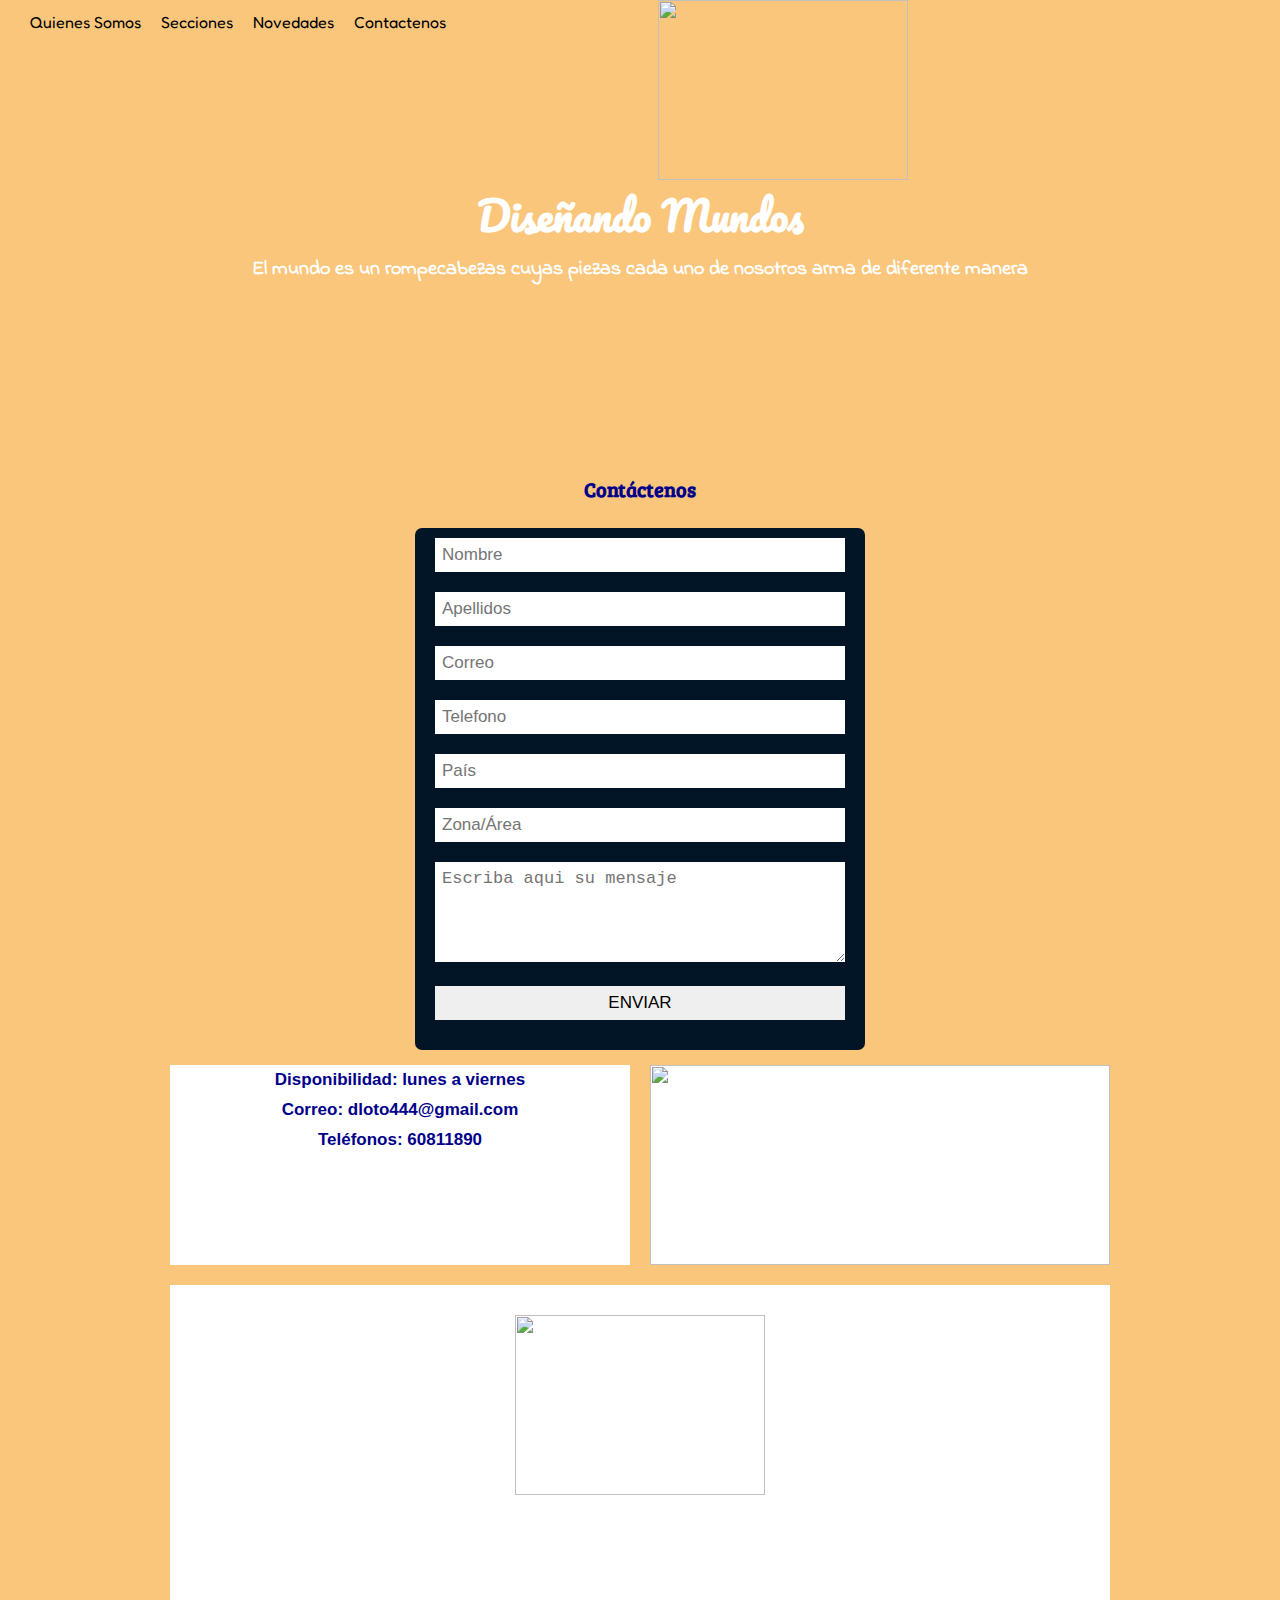
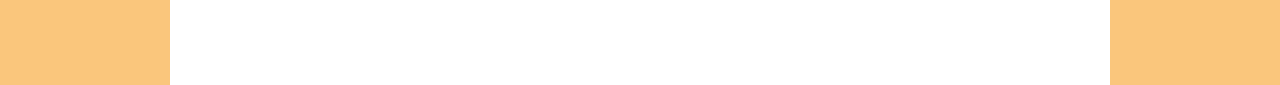
==== Contactenos.html @ fd83d829 "cambios" ====
<!DOCTYPE html>
<html>
<head>
	<title>DISEÑANDO MUNDOS</title>
	<link href="https://fonts.googleapis.com/css2?family=Fredoka+One&family=Satisfy&display=swap" rel="stylesheet">
	<link href="https://fonts.googleapis.com/css2?family=Aclonica&family=Changa+One&family=Gochi+Hand&display=swap" rel="stylesheet">
	<link rel="preconnect" href="https://fonts.gstatic.com">
<link href="https://fonts.googleapis.com/css2?family=Indie+Flower&display=swap" rel="stylesheet">
<link rel="preconnect" href="https://fonts.gstatic.com">
<link href="https://fonts.googleapis.com/css2?family=Indie+Flower&family=Pacifico&display=swap" rel="stylesheet">
<link rel="preconnect" href="https://fonts.gstatic.com">
<link href="https://fonts.googleapis.com/css2?family=Bree+Serif&family=Indie+Flower&family=Pacifico&display=swap" rel="stylesheet">
<link rel="preconnect" href="https://fonts.gstatic.com">
<link rel="preconnect" href="https://fonts.gstatic.com">
<link href="https://fonts.googleapis.com/css2?family=Bree+Serif&family=Indie+Flower&family=Pacifico&family=Patua+One&display=swap" rel="stylesheet">
	<script src="https://kit.fontawesome.com/1785122e83.js" crossorigin="anonymous"></script>
	<script src="js/contamos.js"></script>
<link href="estilos/menu.css" rel="stylesheet" type="text/css">
	<style type="text/css">
		div{
			box-sizing: border-box;
		}
		h1,h2,h3,h4,p,ol,ul{
			margin:0;
			padding: 0;
		}
		h1{
			font-family: 'Pacifico', cursive;
			font-size:40px;
			color: white;

		}
		h2{
			font-family: 'Indie Flower', cursive;
			font-size: 20px;
			color: white;
			padding: 5px 20px;

		}
		h3{
			font-family: 'Bree Serif', serif;
			font-size: 20px;
			color: darkblue;
			padding: 5px 20px;

		}
		h4{
			font-family: arial;
			font-size: 17px;
			color: darkblue;
			padding: 5px 20px;

		}
		p{
			font-family: 'Acme', sans-serif;
			font-size: 12px;
			text-align: center;
			color:  #011640;
			padding: 10px 30px;
		}


		body{
			background-color: lightgray;
			background-image: url(imagenes/fond.jpg);
			background-repeat: no-repeat;
			background-size:cover;
		}
		
		 .contenedor{
			width: 940px;
			height: auto;
			margin: auto;

		}
		.encabezado{
			width: 940px;
			height: 450px;
			/* background-image: url(imagenes/encabe.jpg); */
			background-repeat: no-repeat;
			background-size:940px 450px;
			margin-bottom: 20px;
		}
		
		.caja3{
			width: 460px;
			height: 200px;
			background-color: white;
			float: left;
			margin-right: 20px;

		}

		.caja4{
			width: 460px;
			height: 200px;
			background-color:white;
			float: left;
		}

		.pie {
			width: 940px;
			height: 400px;
			background-color: white;
			padding: 30px 50px;
			/* background-image: url(imagenes/pie2.jpg); */
			background-repeat: no-repeat;
			background-size:cover;
		}
		.seccion1{
			width: 100%;
			height: auto;			
			margin-bottom: 20px;
			margin-top: 20px;
		}
		.vacio{
			clear: both;
		}
		.unica{
			width: 100%;
			height: auto;
			background-color: transparent;
			padding: 30px 50px;
		}
		.imag{
			float: left;
		}
		.pietexto{
			text-align: right;
			padding: 1px 1px;

		}
		.impie{
			clear: both;
			padding: 1px 1px;
		}
		.pie2{
			text-align: center;
			padding: 1px 1px;
		}
		
		@media (max-width:480px){
			form{
				width: 100px;
			}
		}

			* {
				margin:0px;
				padding:0px;
			}
			
			#header {
				margin:auto;
				width:940px;
				font-family:Arial, Helvetica, sans-serif;
			}
			
			ul, ol {
				list-style:none;
			}

			.boton2{
			background-color: blue;
			color: white;
			font-family: 'Satisfy', cursive;
			font-weight: bold;
			text-decoration: none;
			padding: 10px 28px;
			margin-bottom: 90px;
			border-style: outset;
			border-color: blue;
			border-width: thin;
			border-radius: 20px;
			font-size: 18px;
		}
		.boton3{
			background-color: red;
			color: white;
			font-family: 'Satisfy', cursive;
			font-weight: bold;
			text-decoration: none;
			padding: 5px 10px;
			margin-bottom: 90px;
			border-style: outset;
			border-color: red;
			border-width: thin;
			border-radius: 20px;
			font-size: 15px;
		}
		form {
			width: 450px;
			margin: 15px;
			background-color: #011526;
			padding: 10px 20px;
			box-sizing: border-box;
			margin-top: 20px;
			border-radius: 7px;
		}

		input, textarea{
			width: 100%;
			margin-bottom: 20px;
			padding: 7px;
			box-sizing: border-box;
			font-size: 17px;
			border: none;
		}

		textarea{
			min-height: 100px;
			max-height:200px;
			max-width: 100%; 

		}
		
	</style>
</head>
<body>
	<div id="unica">
		<nav>
			<ul class="menu">
				<li><a href="index.html" id="inicio"></a>  	
				</li>
				<li><a href="QuienesSomos.html" id="Quienes"></a>  
					<ul>
						<li><a href="Quienessomos.html">Mensaje</a></li>	
					</ul>	
				</li>      
				<li><a href="Secciones.html">Secciones</a>
					<ul>
						<li><a href="Secciones.html">Reseñas</a></li>
						<li><a href="Secciones.html">Recomendaciones</a></li>
						<li><a href="Secciones.html">Historias Interesantes</a></li>
					</ul>
				</li>
				<li><a href="Novedades.html">Novedades</a>
					<ul>
						<li><a href="Novedades.html">Eventos</a></li>
						<li><a href="Novedades.html">Noticias</a></li>
						<li><a href="Novedades.html">Concursos</a></li>
					</ul>
				</li>
				<li><a href="Contactenos.html">Contactenos</a>
			</li>	
			</ul>
		</nav>
	</div>
	<div class="contenedor">
			
			<div class="encabezado" id="cabecera">
					    <center>
					<img src="imagenes/logo.png"  width="250" height="180" align="center" border="0" hspace="10">
					     </center>
					
					  <center><h1>Diseñando Mundos</h1></center>
							<center><h2>El mundo es un rompecabezas cuyas piezas cada uno de nosotros arma de diferente manera</h2></center>
			
			</div>

			<div class="seccion1">
							<center><h3>Contáctenos</h3></center>
                     <center>

							<form action="enviar.php" method="post">
				
				<input type="text" name="Nombre" placeholder="Nombre" required="">
				<input type="text" name="Apellidos" placeholder="Apellidos" required="">
				<input type="text" name="Correo" placeholder="Correo" required="">
				<input type="text" name="Telefono" placeholder="Telefono" required="">
				<input type="text" name="País" placeholder="País" required="">
				<input type="text" name="Zona/Área" placeholder="Zona/Área">
				<textarea name="mensaje" placeholder="Escriba aqui su mensaje" required=""></textarea>
				<input type="submit" value="ENVIAR" id="boton"> 
			</form>
			         </center>
			                	
			                <div class="caja3">
			                	<center>
			                	<h4>Disponibilidad: lunes a viernes</h4>
			                	<h4>Correo: dloto444@gmail.com</h4>
			                	<h4>Teléfonos: 60811890</h4>
			                	</center>
										

			                </div>

			                <div class="caja4">
			                	
			                	<img src="imagenes/contactenos.jpg"  width="460" height="200" align="center" border="0">
			                	
			                </div>

			                <div class="vacio"></div>

			</div>
		

			
			<div class="pie">
					
					             <center>
					          	
						<img src="imagenes/logo.png"  width="250" height="180" align="center" border="0">
						       
				              </center>
								
										
								
								             
			</div>

    </div>


</body>
</html>
---- estilos/menu.css ----
.menu > li {
    float:left;
}

.menu li a {
    background-color:transparent;
    color:black;
    text-decoration:none;
    font-family: 'Fredoka One', cursive;
    padding:12px 10px;
    display:block;
    align-content: center;
}

.menu li a:hover {
    background-color:#FAC67C;
    border-radius: 12px;
}

.menu li ul {
    display:none;
    position:absolute;
    min-width: 150px;
}

.menu li:hover > ul {
    display:block;
    background-color: #F8D6A6;
    border-radius: 12px;
}

.menu li ul li {
    position:relative;
}
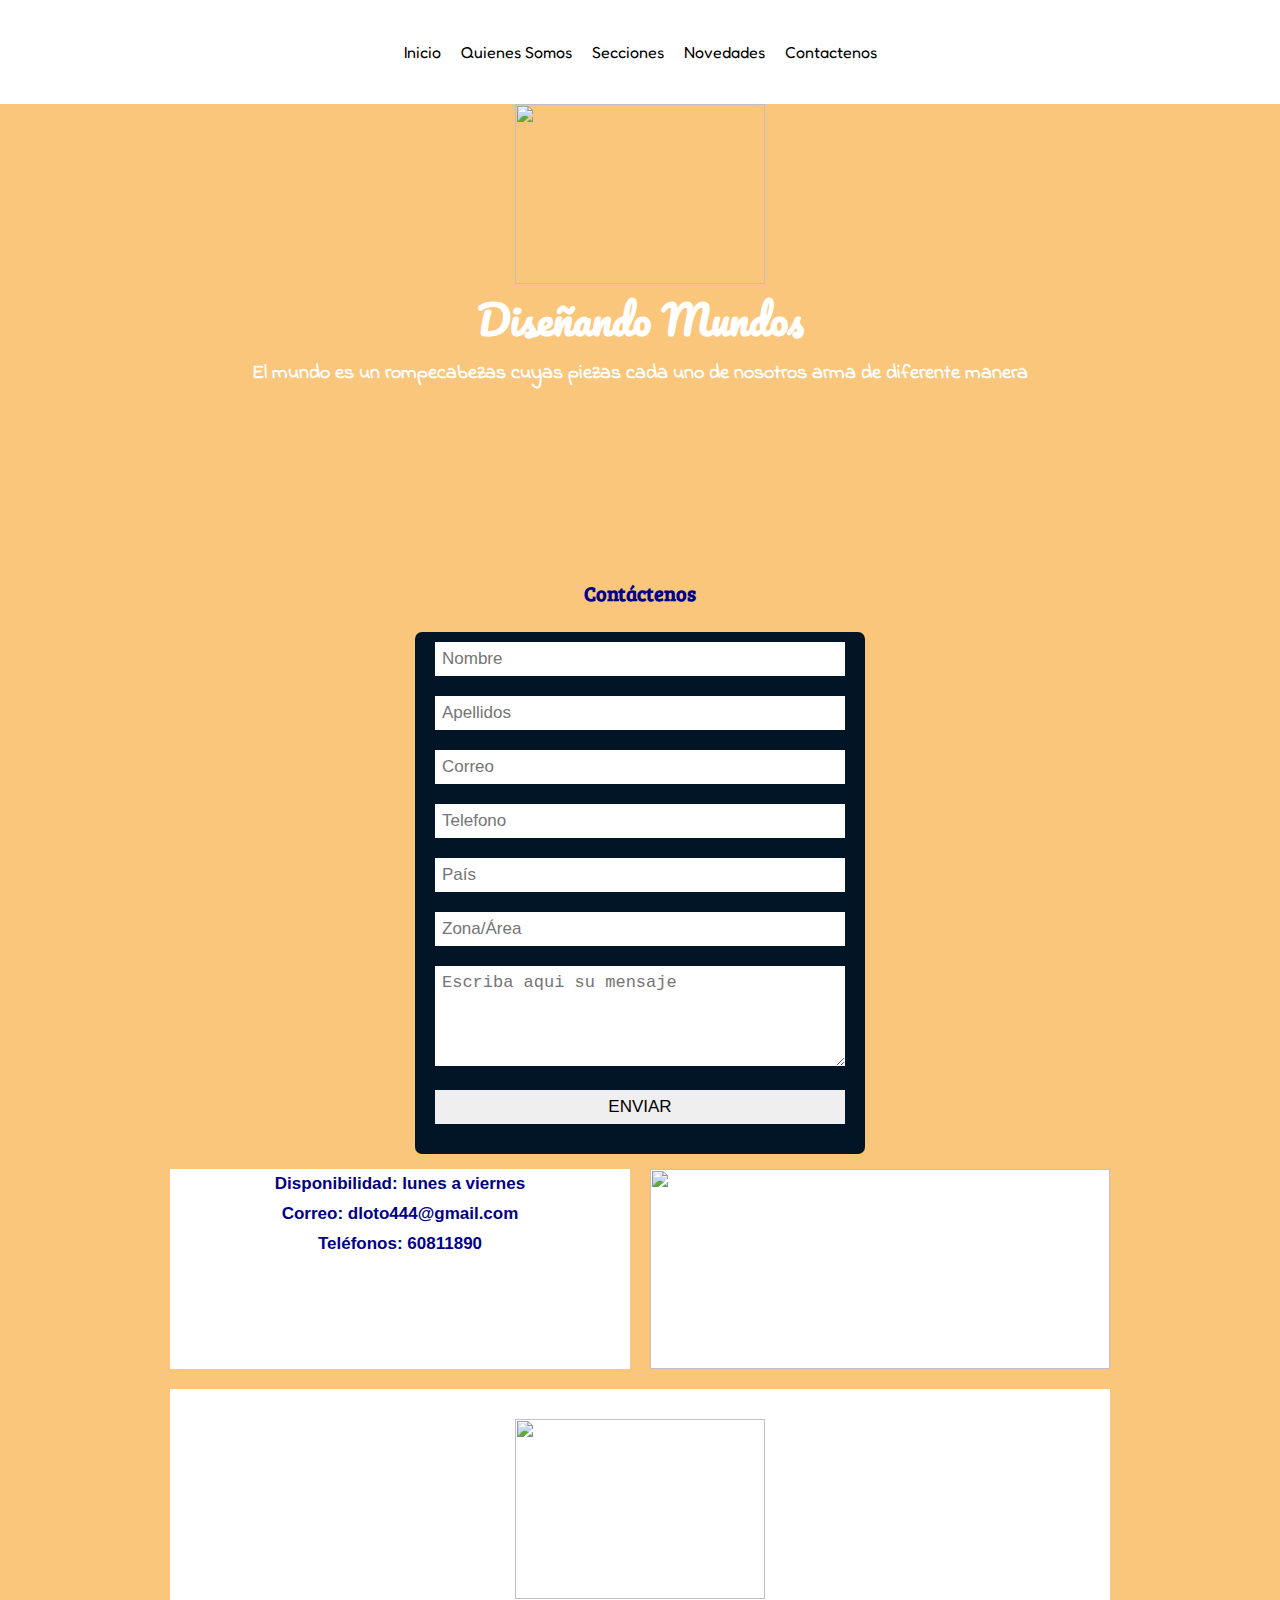
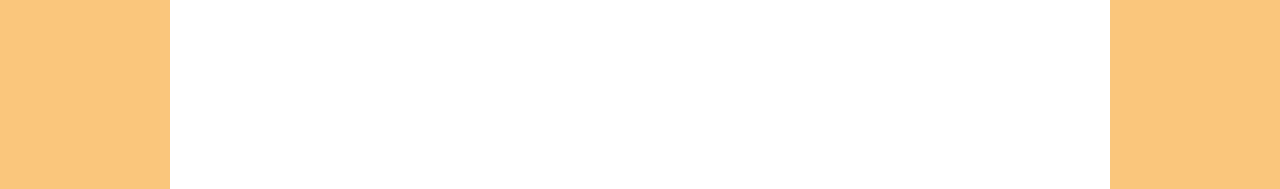
==== commit 6d04d35e: "cambios" ====
--- a/Contactenos.html
+++ b/Contactenos.html
@@ -62,7 +62,7 @@
 
 		body{
 			background-color: lightgray;
-			background-image: url(imagenes/fond.jpg);
+			/* background-image: url(imagenes/fond.jpg); */
 			background-repeat: no-repeat;
 			background-size:cover;
 		}
@@ -103,7 +103,7 @@
 			height: 400px;
 			background-color: white;
 			padding: 30px 50px;
-			/* background-image: url(imagenes/pie2.jpg); */
+			background-image: url(imagenes/pie2.jpg);
 			background-repeat: no-repeat;
 			background-size:cover;
 		}
@@ -116,12 +116,7 @@
 		.vacio{
 			clear: both;
 		}
-		.unica{
-			width: 100%;
-			height: auto;
-			background-color: transparent;
-			padding: 30px 50px;
-		}
+
 		.imag{
 			float: left;
 		}
